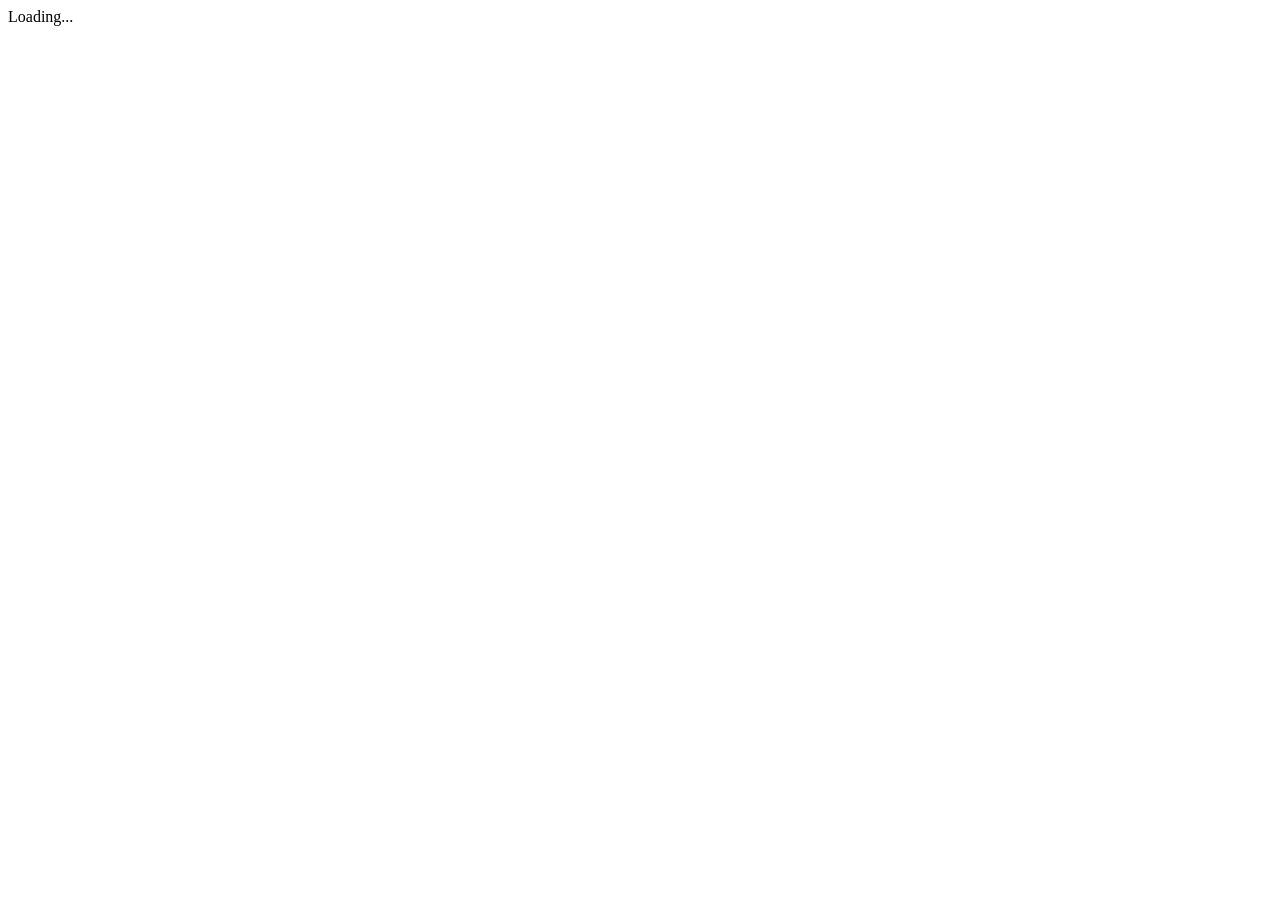
==== internal/web/static/index.html @ 53d23ac5 "web: Add a light and dark theme with a switch in the corner" ====
<!DOCTYPE html>
<html lang="en">
  <head>
    <meta charset="utf-8" />
    <meta name="viewport" content="width=device-width, initial-scale=1" />
    <title>Tunnel Manager</title>
    <!-- The paths are absolute because this page is also what /ui/<anything>
         is answered with, and a relative path would be resolved against that
         path instead of against /ui/. -->
    <link rel="stylesheet" href="/ui/style.css" />
    <!-- The theme is put on <html> here, in the head, and not by app.js at the
         end of the body: the body has not been parsed yet, so nothing has been
         painted and a dark page is never shown light first. The key and the two
         names are the ones app.js reads and writes.

         Reading the storage is what a browser with it turned off throws on, so
         the read is guarded and a throw leaves the choice to what the browser
         prefers. -->
    <script>
      (function () {
        var picked = null;

        try {
          picked = window.localStorage.getItem("tm_theme");
        } catch (error) {
          picked = null;
        }

        if (picked !== "light" && picked !== "dark") {
          picked = window.matchMedia !== undefined &&
            window.matchMedia("(prefers-color-scheme: dark)").matches ? "dark" : "light";
        }

        document.documentElement.setAttribute("data-theme", picked);
      })();
    </script>
  </head>
  <body>
    <!-- The version sits outside #app because that element is emptied on every
         draw. Kept inside it the number would be wiped by the first screen and
         would have to be fetched again for each one. -->
    <div id="versionTag"></div>
    <!-- The theme switch is outside #app for the same reason the version is,
         and it is on every screen because it is outside: a button drawn inside
         a screen would be gone from the login, which draws no navigation. It
         carries no label until app.js has put one on it, so what is shown is
         never a press that does nothing. -->
    <button id="themeToggle" type="button" hidden></button>
    <div id="app">Loading...</div>
    <!-- screens.js is loaded first: it holds the table of screens that app.js
         reads as soon as it runs, to draw the screen the URL asks for. -->
    <script src="/ui/screens.js"></script>
    <script src="/ui/app.js"></script>
  </body>
</html>
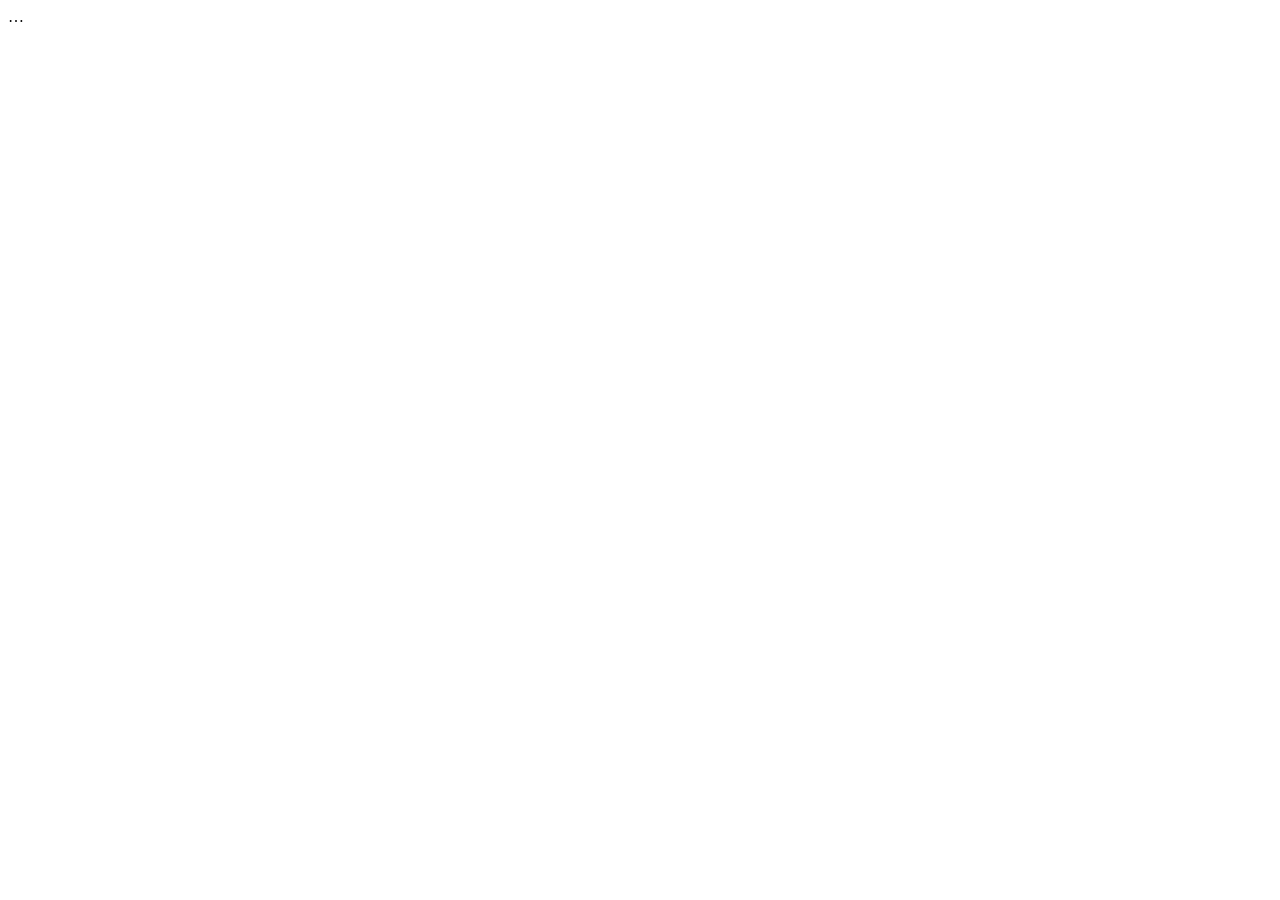
==== commit 3831bb42: "web: Carry the screens in thirteen languages" ====
--- a/internal/web/static/index.html
+++ b/internal/web/static/index.html
@@ -34,19 +34,112 @@
         document.documentElement.setAttribute("data-theme", picked);
       })();
     </script>
+    <!-- The language is settled here for the reason the theme is: lang and dir
+         are on <html>, and a page that took them after the body was parsed
+         would lay the first paint out left to right and turn it round
+         afterwards. The list of codes and the one that is written right to left
+         are the same ones app.js holds, and a test compares the two lists, so a
+         language added to one file and not the other fails the build rather
+         than the page.
+
+         The two catalogs are asked for here as well, while the head is still
+         being parsed, so they travel alongside screens.js and app.js instead of
+         after them. app.js waits on what is left of them and draws the first
+         screen in the right words. English is always one of the two because it
+         is what a key the chosen language is missing falls back to. -->
+    <script>
+      (function () {
+        var codes = ["en", "ko", "ja", "zh", "es", "fr", "de", "pt-BR", "ru", "ar", "hi", "vi", "th"];
+        var rightToLeft = ["ar"];
+        var picked = null;
+
+        try {
+          picked = window.localStorage.getItem("tm_lang");
+        } catch (error) {
+          picked = null;
+        }
+
+        if (codes.indexOf(picked) < 0) {
+          picked = fromBrowser();
+        }
+
+        document.documentElement.setAttribute("lang", picked);
+        document.documentElement.setAttribute("dir", rightToLeft.indexOf(picked) < 0 ? "ltr" : "rtl");
+
+        window.tmBoot = { lang: picked, base: catalog("en"), text: null };
+        window.tmBoot.text = picked === "en" ? window.tmBoot.base : catalog(picked);
+
+        // fromBrowser is the first language the browser asks for that there is
+        // a catalog for. A tag is taken whole first and by its language alone
+        // after, so that a browser set to pt-PT is answered in Portuguese
+        // rather than in English, and one set to pt-BR is not answered by
+        // whatever Portuguese happens to be first in the list.
+        function fromBrowser() {
+          var wanted = window.navigator.languages;
+          if (wanted === undefined || wanted === null || wanted.length === 0) {
+            wanted = window.navigator.language === undefined ? [] : [window.navigator.language];
+          }
+
+          for (var i = 0; i < wanted.length; i++) {
+            var tag = String(wanted[i]).toLowerCase();
+
+            for (var j = 0; j < codes.length; j++) {
+              if (codes[j].toLowerCase() === tag) {
+                return codes[j];
+              }
+            }
+
+            for (var k = 0; k < codes.length; k++) {
+              if (codes[k].toLowerCase().split("-")[0] === tag.split("-")[0]) {
+                return codes[k];
+              }
+            }
+          }
+
+          return "en";
+        }
+
+        // catalog starts one file on its way. A failure is answered with null
+        // and not with a throw: app.js has to draw the screens either way, and
+        // what a missing catalog costs is the words on a handful of controls,
+        // not the page.
+        function catalog(code) {
+          return window.fetch("/ui/lang/" + code + ".json", {
+            headers: { Accept: "application/json" },
+            credentials: "same-origin"
+          }).then(function (response) {
+            return response.ok ? response.json() : null;
+          }).catch(function () {
+            return null;
+          });
+        }
+      })();
+    </script>
   </head>
   <body>
     <!-- The version sits outside #app because that element is emptied on every
          draw. Kept inside it the number would be wiped by the first screen and
          would have to be fetched again for each one. -->
     <div id="versionTag"></div>
-    <!-- The theme switch is outside #app for the same reason the version is,
-         and it is on every screen because it is outside: a button drawn inside
-         a screen would be gone from the login, which draws no navigation. It
-         carries no label until app.js has put one on it, so what is shown is
-         never a press that does nothing. -->
-    <button id="themeToggle" type="button" hidden></button>
-    <div id="app">Loading...</div>
+    <!-- The two switches that belong to the browser rather than to the screen.
+         They are outside #app because that element is emptied on every draw,
+         and they are in one box so that the two sit next to each other at one
+         end of the top row without either being told in pixels where the other
+         ends.
+
+         Neither carries a label until app.js has put one on it: the words on
+         them come from a catalog that is still on its way, and a switch that
+         showed English for a moment on a page asked for in Korean is the flip
+         this whole arrangement is here to avoid. -->
+    <div id="cornerControls">
+      <select id="langPick" hidden></select>
+      <button id="themeToggle" type="button" hidden></button>
+    </div>
+    <!-- The ellipsis is not a word on purpose. It is painted before any script
+         has run, so there is no catalog to take a word from, and "Loading..."
+         would be the one English string a page asked for in another language
+         starts with. -->
+    <div id="app">&#8230;</div>
     <!-- screens.js is loaded first: it holds the table of screens that app.js
          reads as soon as it runs, to draw the screen the URL asks for. -->
     <script src="/ui/screens.js"></script>
